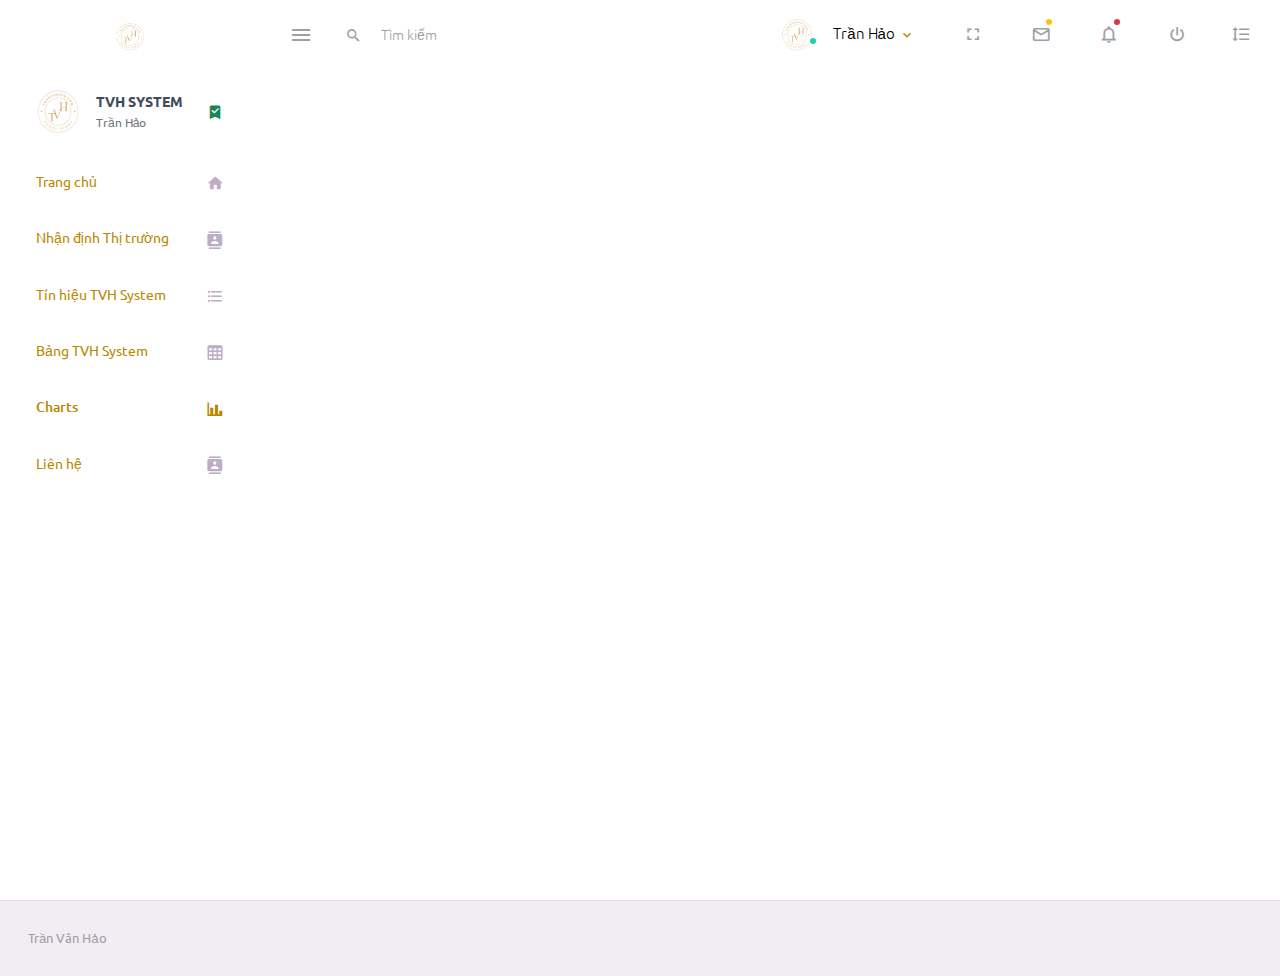
==== chart.html @ 4478e2e2 "first commit" ====
<!DOCTYPE html>
<html lang="en">
  <head>
    <meta charset="utf-8">
    <meta name="viewport" content="width=device-width, initial-scale=1, shrink-to-fit=no">
    <title>TVH System-Trần Hảo</title>
    <meta name="description" content="TVH System - Trần Hảo" />
    <meta property="og:title" content="TVH System - Trần Hảo" />
    <meta property="og:description" content="TVH System - Trần Hảo" />
    <link rel="stylesheet" href="assets/vendors/mdi/css/materialdesignicons.min.css">
    <link rel="stylesheet" href="assets/vendors/css/vendor.bundle.base.css">
    <link rel="stylesheet" href="assets/css/style.css">
    <link rel="shortcut icon" href="assets/images/faces/face1.png" />
  </head>
  <body>
    <div class="container-scroller">
      <!-- partial:partials/_navbar.html -->
      <nav class="navbar default-layout-navbar col-lg-12 col-12 p-0 fixed-top d-flex flex-row">
        <div class="text-center navbar-brand-wrapper d-flex align-items-center justify-content-center">
          <a class="navbar-brand brand-logo" href="index.html"><img src="assets/images/pic.svg" alt="logo" /></a>
          <a class="navbar-brand brand-logo-mini" href="index.html"><img src="assets/images/pic-mini.svg" alt="logo" /></a>
        </div>
        <div class="navbar-menu-wrapper d-flex align-items-stretch">
          <button class="navbar-toggler navbar-toggler align-self-center" type="button" data-toggle="minimize">
            <span class="mdi mdi-menu"></span>
          </button>
          <div class="search-field d-none d-md-block">
            <form class="d-flex align-items-center h-100" action="#">
              <div class="input-group">
                <div class="input-group-prepend bg-transparent">
                  <i class="input-group-text border-0 mdi mdi-magnify"></i>
                </div>
                <input type="text" class="form-control bg-transparent border-0" placeholder="Tìm kiếm">
              </div>
            </form>
          </div>
          <ul class="navbar-nav navbar-nav-right">
            <li class="nav-item nav-profile dropdown">
              <a class="nav-link dropdown-toggle" id="profileDropdown" href="#" data-bs-toggle="dropdown" aria-expanded="false">
                <div class="nav-profile-img">
                  <img src="assets/images/faces/face1.png" alt="image">
                  <span class="availability-status online"></span>
                </div>
                <div class="nav-profile-text">
                  <p class="mb-1 text-black">Trần Hảo</p>
                </div>
              </a>
              <div class="dropdown-menu navbar-dropdown" aria-labelledby="profileDropdown">
                <a class="dropdown-item" href="lien-he.html">
                  <i class="mdi mdi-cached me-2 text-success"></i> Liên hệ</a>
            </li>
            <li class="nav-item d-none d-lg-block full-screen-link">
              <a class="nav-link">
                <i class="mdi mdi-fullscreen" id="fullscreen-button"></i>
              </a>
            </li>
            <li class="nav-item dropdown">
              <a class="nav-link count-indicator dropdown-toggle" id="messageDropdown" href="#" data-bs-toggle="dropdown" aria-expanded="false">
                <i class="mdi mdi-email-outline"></i>
                <span class="count-symbol bg-warning"></span>
              </a>
              <div class="dropdown-menu dropdown-menu-right navbar-dropdown preview-list" aria-labelledby="messageDropdown">
                <h6 class="p-3 mb-0">Tin nhắn</h6>
                <div class="dropdown-divider"></div>
                <a class="dropdown-item preview-item">
                  <div class="preview-thumbnail">
                    <img src="assets/images/faces/face1.png" alt="image" class="profile-pic">
                  </div>
                  <div class="preview-item-content d-flex align-items-start flex-column justify-content-center">
                    <h6 class="preview-subject ellipsis mb-1 font-weight-normal">Mở tài khoản chứng khoán</h6>
                    <p class="text-gray mb-0">Hảo - 0914242192</p>
                  </div>
                </a>
                <div class="dropdown-divider"></div>
                <a class="dropdown-item preview-item">
                  <div class="preview-thumbnail">
                    <img src="assets/images/faces/face1.png" alt="image" class="profile-pic">
                  </div>
                  <div class="preview-item-content d-flex align-items-start flex-column justify-content-center">
                    <h6 class="preview-subject ellipsis mb-1 font-weight-normal">Tư vấn đầu tư chứng khoán</h6>
                    <p class="text-gray mb-0">Hảo - 0914242192</p>
                  </div>
                </a>
                <div class="dropdown-divider"></div>
                <a class="dropdown-item preview-item">
                  <div class="preview-thumbnail">
                    <img src="assets/images/faces/face1.png" alt="image" class="profile-pic">
                  </div>
                  <div class="preview-item-content d-flex align-items-start flex-column justify-content-center">
                    <h6 class="preview-subject ellipsis mb-1 font-weight-normal">Tín hiệu chứng khoán</h6>
                    <p class="text-gray mb-0">Hảo - 0914242192</p>
                  </div>
                </a>
                <div class="dropdown-divider"></div>
                <h6 class="p-3 mb-0 text-center">3 Tin nhắn</h6>
              </div>
            </li>
            <li class="nav-item dropdown">
              <a class="nav-link count-indicator dropdown-toggle" id="notificationDropdown" href="#" data-bs-toggle="dropdown">
                <i class="mdi mdi-bell-outline"></i>
                <span class="count-symbol bg-danger"></span>
              </a>
              <div class="dropdown-menu dropdown-menu-right navbar-dropdown preview-list" aria-labelledby="notificationDropdown">
                <h6 class="p-3 mb-0">Thông báo</h6>
                <div class="dropdown-divider"></div>
                <a class="dropdown-item preview-item">
                  <div class="preview-thumbnail">
                    <div class="preview-icon bg-success">
                      <i class="mdi mdi-calendar"></i>
                    </div>
                  </div>
                  <div class="preview-item-content d-flex align-items-start flex-column justify-content-center">
                    <h6 class="preview-subject font-weight-normal mb-1">Mở tài khoản chứng khoán</h6>
                    <p class="text-gray ellipsis mb-0">Hảo - 0914242192</p>
                  </div>
                </a>
                <div class="dropdown-divider"></div>
                <a class="dropdown-item preview-item">
                  <div class="preview-thumbnail">
                    <div class="preview-icon bg-warning">
                      <i class="mdi mdi-settings"></i>
                    </div>
                  </div>
                  <div class="preview-item-content d-flex align-items-start flex-column justify-content-center">
                    <h6 class="preview-subject font-weight-normal mb-1">Tư vấn đầu tư chứng khoán</h6>
                    <p class="text-gray ellipsis mb-0">Hảo - 0914242192</p>
                  </div>
                </a>
                <div class="dropdown-divider"></div>
                <a class="dropdown-item preview-item">
                  <div class="preview-thumbnail">
                    <div class="preview-icon bg-info">
                      <i class="mdi mdi-link-variant"></i>
                    </div>
                  </div>
                  <div class="preview-item-content d-flex align-items-start flex-column justify-content-center">
                    <h6 class="preview-subject font-weight-normal mb-1">Tín hiệu chứng khoán</h6>
                    <p class="text-gray ellipsis mb-0">Hảo - 0914242192</p>
                  </div>
                </a>
                <div class="dropdown-divider"></div>
                <h6 class="p-3 mb-0 text-center">Xem thông báo</h6>
              </div>
            </li>
            <li class="nav-item nav-logout d-none d-lg-block">
              <a class="nav-link" href="#">
                <i class="mdi mdi-power"></i>
              </a>
            </li>
            <li class="nav-item nav-settings d-none d-lg-block">
              <a class="nav-link" href="#">
                <i class="mdi mdi-format-line-spacing"></i>
              </a>
            </li>
          </ul>
          <button class="navbar-toggler navbar-toggler-right d-lg-none align-self-center" type="button" data-toggle="offcanvas">
            <span class="mdi mdi-menu"></span>
          </button>
        </div>
      </nav>
      <!-- partial -->
      <div class="container-fluid page-body-wrapper">
        <!-- partial:partials/_sidebar.html -->
        <nav class="sidebar sidebar-offcanvas" id="sidebar">
          <ul class="nav">
            <li class="nav-item nav-profile">
              <a href="#" class="nav-link">
                <div class="nav-profile-image">
                  <img src="assets/images/faces/face1.png" alt="profile">
                  <span class="login-status online"></span>
                  <!--change to offline or busy as needed-->
                </div>
                <div class="nav-profile-text d-flex flex-column">
                  <span class="font-weight-bold mb-2">TVH SYSTEM</span>
                  <span class="text-secondary text-small">Trần Hảo</span>
                </div>
                <i class="mdi mdi-bookmark-check text-success nav-profile-badge"></i>
              </a>
            </li>
            <li class="nav-item">
              <a class="nav-link" href="index.html">
                <span class="menu-title">Trang chủ</span>
                <i class="mdi mdi-home menu-icon"></i>
              </a>
            </li>
            <li class="nav-item">
              <a class="nav-link" href="nhan-dinh.html">
                <span class="menu-title">Nhận định Thị trường</span>
                <i class="mdi mdi-contacts menu-icon"></i>
              </a>
            </li>
            <li class="nav-item">
              <a class="nav-link" href="tvh-system.html">
                <span class="menu-title">Tín hiệu TVH System</span>
                <i class="mdi mdi-format-list-bulleted menu-icon"></i>
              </a>
            </li>
            <li class="nav-item">
              <a class="nav-link" href="tvh-system-2.html">
                <span class="menu-title">Bảng TVH System</span>
                <i class="mdi mdi-table-large menu-icon"></i>
              </a>
            </li>
            <li class="nav-item">
              <a class="nav-link" href="chart.html">
                <span class="menu-title">Charts</span>
                <i class="mdi mdi-chart-bar menu-icon"></i>
              </a>
            </li>
            <li class="nav-item">
              <a class="nav-link" href="lien-he.html">
                <span class="menu-title">Liên hệ</span>
                <i class="mdi mdi-contacts menu-icon"></i>
              </a>
            </li>
          </ul>
        </nav>
      <div class="main-panel"><iframe height="600" width="1080" src="https://ssltvc.investing.com/?pair_ID=8849&height=600&width=1080&interval=300&plotStyle=candles&domain_ID=1&lang_ID=1&timezone_ID=21"></iframe></div>
      </div>
   <footer class="footer">
    <div class="container-fluid d-flex justify-content-between">
      <span class="text-muted d-block text-center text-sm-start d-sm-inline-block">Trần Văn Hảo</span>
    </div>
  </footer>
  <script src="assets/vendors/js/vendor.bundle.base.js"></script>
  <script src="assets/js/off-canvas.js"></script>
  <script src="assets/js/hoverable-collapse.js"></script>
  <script src="assets/js/misc.js"></script>
  <script src="assets/js/dashboard.js"></script>
</body>
</html>
---- assets/vendors/css/vendor.bundle.base.css ----
/*
 * Container style
 */
.ps {
  overflow: hidden !important;
  overflow-anchor: none;
  -ms-overflow-style: none;
  touch-action: auto;
  -ms-touch-action: auto;
}

/*
 * Scrollbar rail styles
 */
.ps__rail-x {
  display: none;
  opacity: 0;
  transition: background-color .2s linear, opacity .2s linear;
  -webkit-transition: background-color .2s linear, opacity .2s linear;
  height: 15px;
  /* there must be 'bottom' or 'top' for ps__rail-x */
  bottom: 0px;
  /* please don't change 'position' */
  position: absolute;
}

.ps__rail-y {
  display: none;
  opacity: 0;
  transition: background-color .2s linear, opacity .2s linear;
  -webkit-transition: background-color .2s linear, opacity .2s linear;
  width: 15px;
  /* there must be 'right' or 'left' for ps__rail-y */
  right: 0;
  /* please don't change 'position' */
  position: absolute;
}

.ps--active-x > .ps__rail-x,
.ps--active-y > .ps__rail-y {
  display: block;
  background-color: transparent;
}

.ps:hover > .ps__rail-x,
.ps:hover > .ps__rail-y,
.ps--focus > .ps__rail-x,
.ps--focus > .ps__rail-y,
.ps--scrolling-x > .ps__rail-x,
.ps--scrolling-y > .ps__rail-y {
  opacity: 0.6;
}

.ps .ps__rail-x:hover,
.ps .ps__rail-y:hover,
.ps .ps__rail-x:focus,
.ps .ps__rail-y:focus,
.ps .ps__rail-x.ps--clicking,
.ps .ps__rail-y.ps--clicking {
  background-color: #eee;
  opacity: 0.9;
}

/*
 * Scrollbar thumb styles
 */
.ps__thumb-x {
  background-color: #aaa;
  border-radius: 6px;
  transition: background-color .2s linear, height .2s ease-in-out;
  -webkit-transition: background-color .2s linear, height .2s ease-in-out;
  height: 6px;
  /* there must be 'bottom' for ps__thumb-x */
  bottom: 2px;
  /* please don't change 'position' */
  position: absolute;
}

.ps__thumb-y {
  background-color: #aaa;
  border-radius: 6px;
  transition: background-color .2s linear, width .2s ease-in-out;
  -webkit-transition: background-color .2s linear, width .2s ease-in-out;
  width: 6px;
  /* there must be 'right' for ps__thumb-y */
  right: 2px;
  /* please don't change 'position' */
  position: absolute;
}

.ps__rail-x:hover > .ps__thumb-x,
.ps__rail-x:focus > .ps__thumb-x,
.ps__rail-x.ps--clicking .ps__thumb-x {
  background-color: #999;
  height: 11px;
}

.ps__rail-y:hover > .ps__thumb-y,
.ps__rail-y:focus > .ps__thumb-y,
.ps__rail-y.ps--clicking .ps__thumb-y {
  background-color: #999;
  width: 11px;
}

/* MS supports */
@supports (-ms-overflow-style: none) {
  .ps {
    overflow: auto !important;
  }
}

@media screen and (-ms-high-contrast: active), (-ms-high-contrast: none) {
  .ps {
    overflow: auto !important;
  }
}
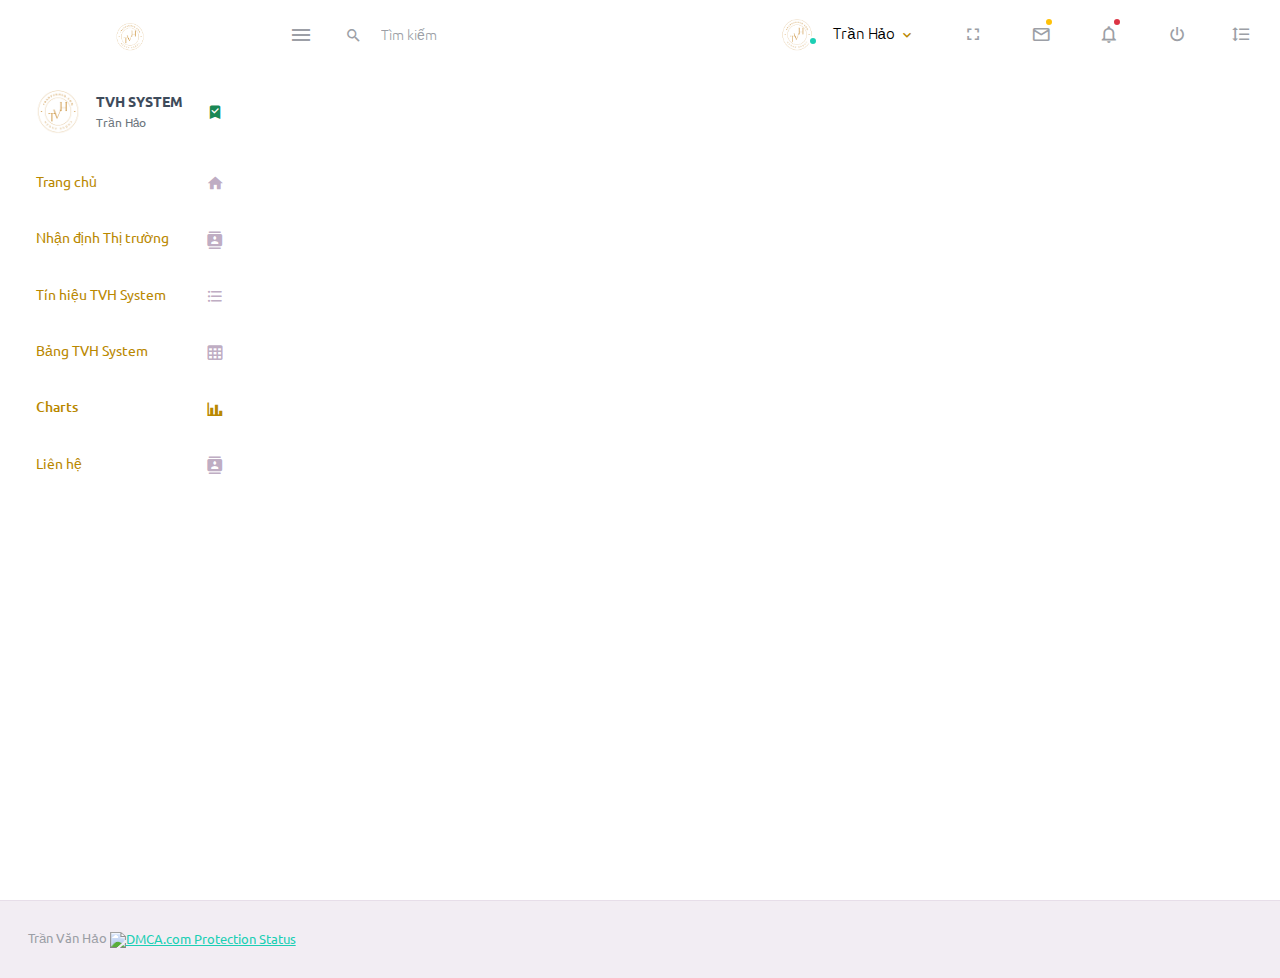
==== commit 9808d500: "addgtagdmca" ====
--- a/chart.html
+++ b/chart.html
@@ -11,6 +11,15 @@
     <link rel="stylesheet" href="assets/vendors/css/vendor.bundle.base.css">
     <link rel="stylesheet" href="assets/css/style.css">
     <link rel="shortcut icon" href="assets/images/faces/face1.png" />
+    <!-- Google tag (gtag.js) -->
+<script async src="https://www.googletagmanager.com/gtag/js?id=G-XJGY0X5BTS"></script>
+<script>
+  window.dataLayer = window.dataLayer || [];
+  function gtag(){dataLayer.push(arguments);}
+  gtag('js', new Date());
+
+  gtag('config', 'G-XJGY0X5BTS');
+</script>
   </head>
   <body>
     <div class="container-scroller">
@@ -219,7 +228,7 @@
       </div>
    <footer class="footer">
     <div class="container-fluid d-flex justify-content-between">
-      <span class="text-muted d-block text-center text-sm-start d-sm-inline-block">Trần Văn Hảo</span>
+      <span class="text-muted d-block text-center text-sm-start d-sm-inline-block">Trần Văn Hảo <a href="//www.dmca.com/Protection/Status.aspx?ID=a0524fc4-a601-443f-8cd0-818adab31d54" title="DMCA.com Protection Status" class="dmca-badge"> <img src ="https://images.dmca.com/Badges/dmca-badge-w100-5x1-08.png?ID=a0524fc4-a601-443f-8cd0-818adab31d54"  alt="DMCA.com Protection Status" /></a>  <script src="https://images.dmca.com/Badges/DMCABadgeHelper.min.js"> </script></span>
     </div>
   </footer>
   <script src="assets/vendors/js/vendor.bundle.base.js"></script>
